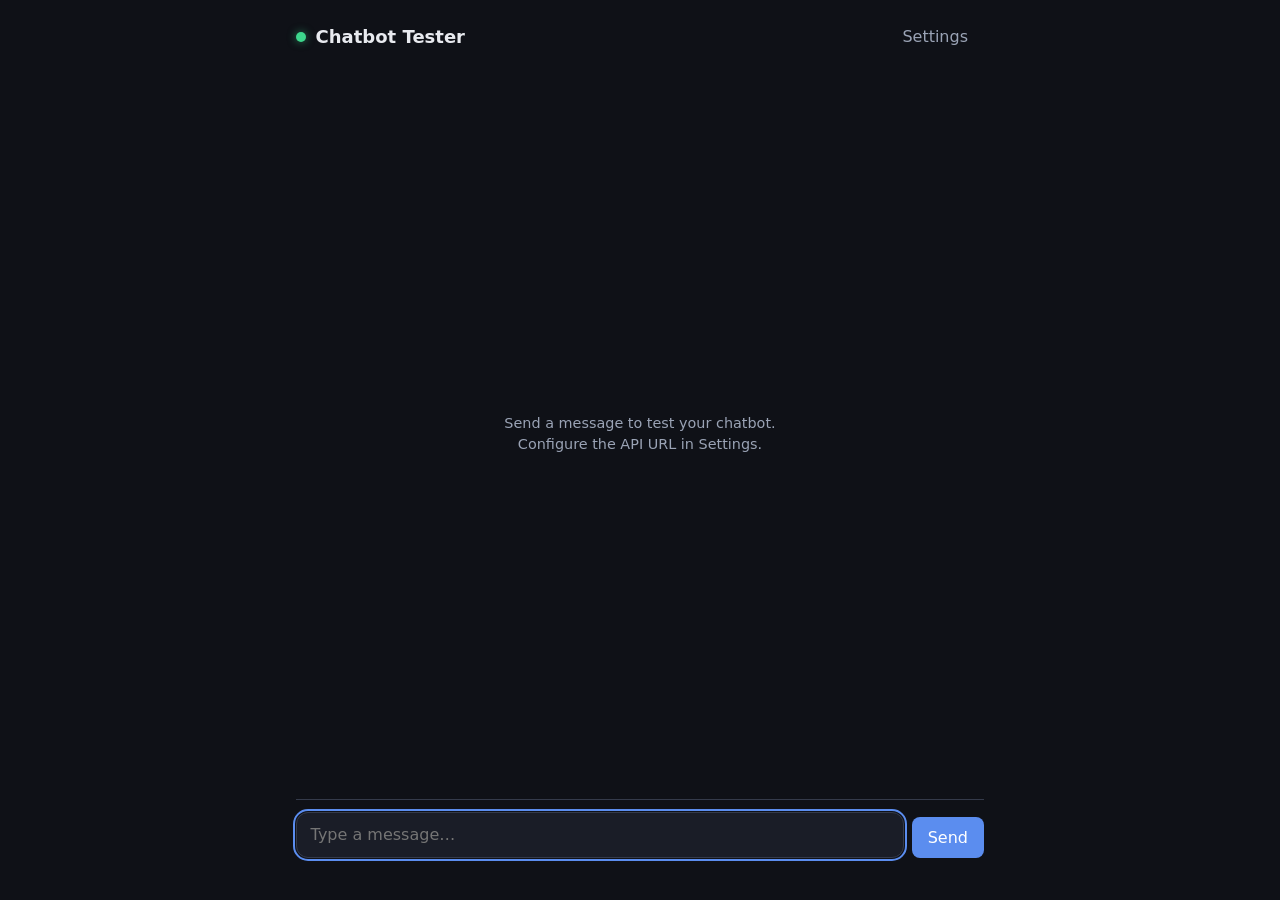
==== frontend/index.html @ 4ed51bd2 "adding the frontend part" ====
<!DOCTYPE html>
<html lang="en">
<head>
  <meta charset="UTF-8" />
  <meta name="viewport" content="width=device-width, initial-scale=1.0" />
  <title>Chatbot Tester</title>
  <link rel="stylesheet" href="styles.css" />
</head>
<body>
  <main class="app" aria-label="Chatbot tester">
    <header class="header">
      <div class="header__brand">
        <span class="header__dot" aria-hidden="true"></span>
        <h1>Chatbot Tester</h1>
      </div>
      <button type="button" id="settings-toggle" class="btn btn--ghost" aria-expanded="false" aria-controls="settings-panel">
        Settings
      </button>
    </header>

    <section id="settings-panel" class="settings" hidden>
      <label class="field">
        <span class="field__label">API endpoint</span>
        <input type="url" id="api-url" placeholder="http://localhost:8000/chat" autocomplete="off" />
      </label>
      <label class="field">
        <span class="field__label">Request body field (your message key)</span>
        <input type="text" id="message-key" value="message" autocomplete="off" />
      </label>
      <label class="field">
        <span class="field__label">Response field (bot reply key)</span>
        <input type="text" id="response-key" value="reply" autocomplete="off" />
      </label>
      <label class="field">
        <span class="field__label">Optional Bearer token</span>
        <input type="password" id="api-token" placeholder="Leave empty if not needed" autocomplete="off" />
      </label>
      <div class="settings__actions">
        <button type="button" id="save-settings" class="btn btn--primary">Save settings</button>
        <button type="button" id="clear-chat" class="btn btn--ghost">Clear chat</button>
      </div>
    </section>

    <div id="chat-log" class="chat-log" role="log" aria-live="polite" aria-relevant="additions"></div>

    <form id="chat-form" class="composer" autocomplete="off">
      <label class="sr-only" for="user-input">Your message</label>
      <textarea
        id="user-input"
        rows="1"
        placeholder="Type a message…"
        required
      ></textarea>
      <button type="submit" id="send-btn" class="btn btn--primary" aria-label="Send message">
        Send
      </button>
    </form>

    <p id="status" class="status" role="status"></p>
  </main>

  <script src="app.js"></script>
</body>
</html>
---- frontend/styles.css ----
:root {
  --bg: #0f1117;
  --surface: #1a1d27;
  --surface-2: #252936;
  --border: #343a4a;
  --text: #e8eaef;
  --text-muted: #9aa3b5;
  --accent: #5b8def;
  --accent-hover: #7aa3f5;
  --user-bubble: #2a4a7f;
  --bot-bubble: #252936;
  --danger: #e86a6a;
  --radius: 12px;
  --font: system-ui, -apple-system, "Segoe UI", Roboto, sans-serif;
}

*,
*::before,
*::after {
  box-sizing: border-box;
}

html,
body {
  height: 100%;
  margin: 0;
}

body {
  font-family: var(--font);
  background: var(--bg);
  color: var(--text);
  line-height: 1.5;
}

.app {
  display: flex;
  flex-direction: column;
  max-width: 720px;
  height: 100%;
  margin: 0 auto;
  padding: 1rem;
}

.header {
  display: flex;
  align-items: center;
  justify-content: space-between;
  gap: 1rem;
  margin-bottom: 0.75rem;
}

.header__brand {
  display: flex;
  align-items: center;
  gap: 0.6rem;
}

.header__dot {
  width: 10px;
  height: 10px;
  border-radius: 50%;
  background: #3dd68c;
  box-shadow: 0 0 8px #3dd68c88;
}

.header h1 {
  margin: 0;
  font-size: 1.125rem;
  font-weight: 600;
}

.settings {
  display: grid;
  gap: 0.75rem;
  padding: 1rem;
  margin-bottom: 0.75rem;
  background: var(--surface);
  border: 1px solid var(--border);
  border-radius: var(--radius);
}

.settings[hidden] {
  display: none;
}

.field {
  display: grid;
  gap: 0.35rem;
}

.field__label {
  font-size: 0.8rem;
  color: var(--text-muted);
}

.field input {
  width: 100%;
  padding: 0.55rem 0.75rem;
  font: inherit;
  color: var(--text);
  background: var(--surface-2);
  border: 1px solid var(--border);
  border-radius: 8px;
}

.field input:focus {
  outline: 2px solid var(--accent);
  outline-offset: 1px;
}

.settings__actions {
  display: flex;
  flex-wrap: wrap;
  gap: 0.5rem;
}

.chat-log {
  flex: 1;
  overflow-y: auto;
  display: flex;
  flex-direction: column;
  gap: 0.75rem;
  padding: 0.5rem 0;
  min-height: 0;
}

.message {
  max-width: 85%;
  padding: 0.65rem 0.9rem;
  border-radius: var(--radius);
  white-space: pre-wrap;
  word-break: break-word;
  font-size: 0.95rem;
}

.message--user {
  align-self: flex-end;
  background: var(--user-bubble);
  border-bottom-right-radius: 4px;
}

.message--bot {
  align-self: flex-start;
  background: var(--bot-bubble);
  border: 1px solid var(--border);
  border-bottom-left-radius: 4px;
}

.message--error {
  align-self: center;
  max-width: 100%;
  background: #3a2228;
  border: 1px solid var(--danger);
  color: #f5b0b0;
  font-size: 0.85rem;
}

.message__role {
  display: block;
  margin-bottom: 0.25rem;
  font-size: 0.7rem;
  font-weight: 600;
  text-transform: uppercase;
  letter-spacing: 0.04em;
  color: var(--text-muted);
}

.composer {
  display: flex;
  gap: 0.5rem;
  align-items: flex-end;
  padding-top: 0.75rem;
  border-top: 1px solid var(--border);
}

.composer textarea {
  flex: 1;
  resize: none;
  max-height: 120px;
  padding: 0.65rem 0.85rem;
  font: inherit;
  color: var(--text);
  background: var(--surface);
  border: 1px solid var(--border);
  border-radius: var(--radius);
}

.composer textarea:focus {
  outline: 2px solid var(--accent);
  outline-offset: 1px;
}

.btn {
  padding: 0.55rem 1rem;
  font: inherit;
  font-weight: 500;
  border: none;
  border-radius: 8px;
  cursor: pointer;
  transition: background 0.15s ease;
}

.btn:disabled {
  opacity: 0.5;
  cursor: not-allowed;
}

.btn--primary {
  color: #fff;
  background: var(--accent);
}

.btn--primary:hover:not(:disabled) {
  background: var(--accent-hover);
}

.btn--ghost {
  color: var(--text-muted);
  background: transparent;
}

.btn--ghost:hover {
  color: var(--text);
  background: var(--surface-2);
}

.status {
  min-height: 1.25rem;
  margin: 0.35rem 0 0;
  font-size: 0.8rem;
  color: var(--text-muted);
}

.status--error {
  color: var(--danger);
}

.sr-only {
  position: absolute;
  width: 1px;
  height: 1px;
  padding: 0;
  margin: -1px;
  overflow: hidden;
  clip: rect(0, 0, 0, 0);
  white-space: nowrap;
  border: 0;
}

.empty-state {
  margin: auto;
  text-align: center;
  color: var(--text-muted);
  font-size: 0.9rem;
}
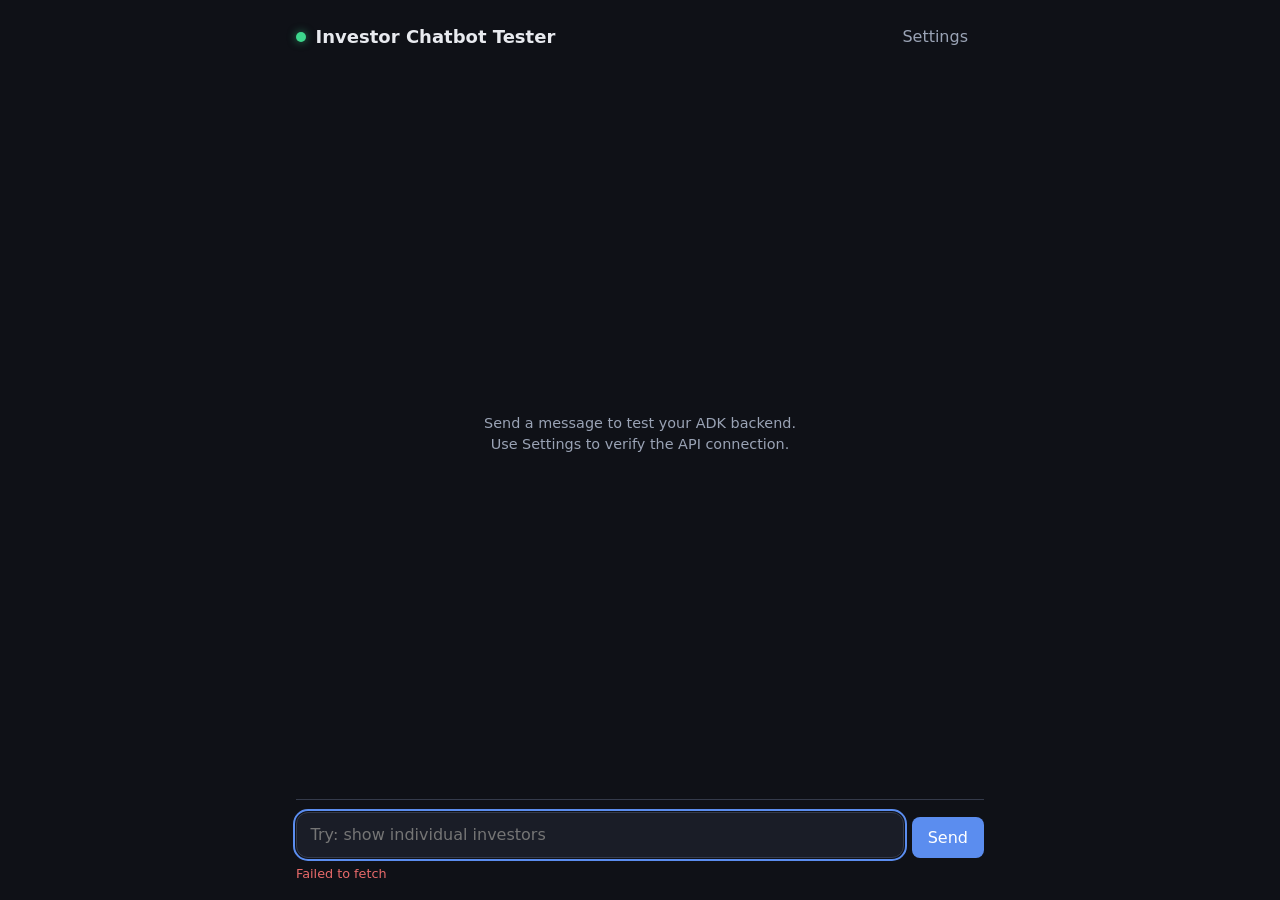
==== commit 74ebe7a3: "running script" ====
--- a/frontend/index.html
+++ b/frontend/index.html
@@ -3,7 +3,7 @@
 <head>
   <meta charset="UTF-8" />
   <meta name="viewport" content="width=device-width, initial-scale=1.0" />
-  <title>Chatbot Tester</title>
+  <title>Investor Chatbot Tester</title>
   <link rel="stylesheet" href="styles.css" />
 </head>
 <body>
@@ -11,7 +11,7 @@
     <header class="header">
       <div class="header__brand">
         <span class="header__dot" aria-hidden="true"></span>
-        <h1>Chatbot Tester</h1>
+        <h1>Investor Chatbot Tester</h1>
       </div>
       <button type="button" id="settings-toggle" class="btn btn--ghost" aria-expanded="false" aria-controls="settings-panel">
         Settings
@@ -20,23 +20,28 @@
 
     <section id="settings-panel" class="settings" hidden>
       <label class="field">
-        <span class="field__label">API endpoint</span>
-        <input type="url" id="api-url" placeholder="http://localhost:8000/chat" autocomplete="off" />
+        <span class="field__label">Backend base URL</span>
+        <input type="url" id="api-base-url" placeholder="http://127.0.0.1:8000" autocomplete="off" />
       </label>
       <label class="field">
-        <span class="field__label">Request body field (your message key)</span>
-        <input type="text" id="message-key" value="message" autocomplete="off" />
+        <span class="field__label">ADK app name</span>
+        <input type="text" id="app-name" value="investor_search_agent" autocomplete="off" />
       </label>
       <label class="field">
-        <span class="field__label">Response field (bot reply key)</span>
-        <input type="text" id="response-key" value="reply" autocomplete="off" />
+        <span class="field__label">User ID</span>
+        <input type="text" id="user-id" value="local_user" autocomplete="off" />
+      </label>
+      <label class="field">
+        <span class="field__label">Session ID</span>
+        <input type="text" id="session-id" placeholder="Auto-generated" autocomplete="off" />
       </label>
       <label class="field">
         <span class="field__label">Optional Bearer token</span>
         <input type="password" id="api-token" placeholder="Leave empty if not needed" autocomplete="off" />
       </label>
       <div class="settings__actions">
-        <button type="button" id="save-settings" class="btn btn--primary">Save settings</button>
+        <button type="button" id="test-connection" class="btn btn--primary">Test connection</button>
+        <button type="button" id="save-settings" class="btn btn--ghost">Save settings</button>
         <button type="button" id="clear-chat" class="btn btn--ghost">Clear chat</button>
       </div>
     </section>
@@ -48,7 +53,7 @@
       <textarea
         id="user-input"
         rows="1"
-        placeholder="Type a message…"
+        placeholder="Try: show individual investors"
         required
       ></textarea>
       <button type="submit" id="send-btn" class="btn btn--primary" aria-label="Send message">
--- a/frontend/styles.css
+++ b/frontend/styles.css
@@ -142,6 +142,7 @@
 
 .message--bot {
   align-self: flex-start;
+  max-width: min(100%, 980px);
   background: var(--bot-bubble);
   border: 1px solid var(--border);
   border-bottom-left-radius: 4px;
@@ -164,6 +165,66 @@
   text-transform: uppercase;
   letter-spacing: 0.04em;
   color: var(--text-muted);
+}
+
+.table-card {
+  margin-top: 0.75rem;
+  overflow: hidden;
+  border: 1px solid var(--border);
+  border-radius: 10px;
+  background: #171a23;
+}
+
+.table-summary,
+.table-hint {
+  padding: 0.6rem 0.75rem;
+  font-size: 0.82rem;
+  color: var(--text-muted);
+}
+
+.table-summary {
+  border-bottom: 1px solid var(--border);
+}
+
+.table-hint {
+  border-top: 1px solid var(--border);
+}
+
+.table-scroll {
+  max-width: 100%;
+  overflow-x: auto;
+}
+
+.results-table {
+  width: 100%;
+  min-width: 760px;
+  border-collapse: collapse;
+  white-space: nowrap;
+}
+
+.results-table th,
+.results-table td {
+  padding: 0.55rem 0.65rem;
+  border-bottom: 1px solid var(--border);
+  text-align: left;
+  vertical-align: top;
+  font-size: 0.82rem;
+}
+
+.results-table th {
+  position: sticky;
+  top: 0;
+  color: var(--text);
+  background: var(--surface-2);
+  font-weight: 600;
+}
+
+.results-table td {
+  color: var(--text);
+}
+
+.results-table tr:last-child td {
+  border-bottom: 0;
 }
 
 .composer {
